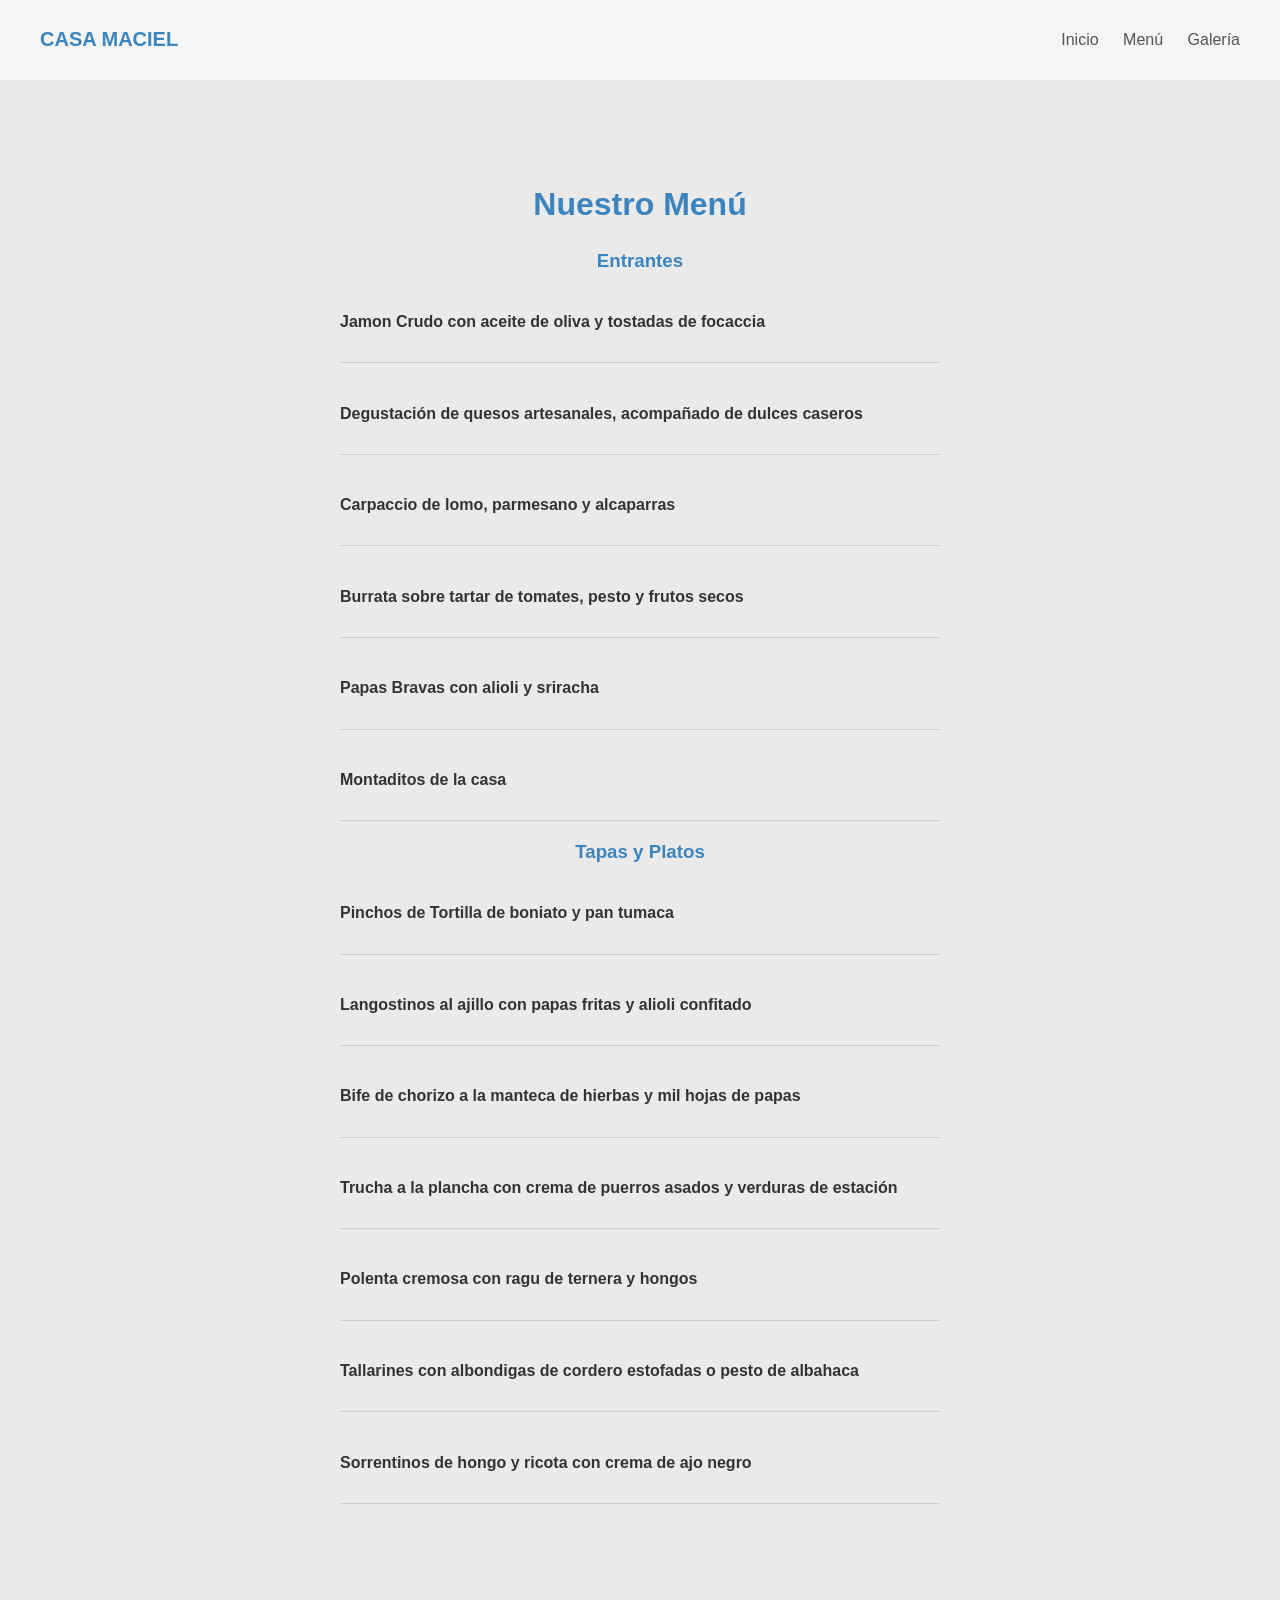
==== menu.html @ a8fbec4d "cambios color y menu" ====
<!DOCTYPE html>
<html lang="en">
<head>
    <meta charset="UTF-8">
    <meta name="viewport" content="width=device-width, initial-scale=1.0">
    <title>CasaMacielMenu</title>
    <link rel="stylesheet" href="styles.css">

</head>
<body>
  <header class="header">
    <h1 class="logo">CASA MACIEL</h1>
    <nav>
    <a href="index.html">Inicio</a>
    <a href="menu.html">Menú</a>
    <a href="index.html#galeria">Galería</a>
    </nav>
  </header>

  <section class="menu">
  <h2>Nuestro Menú</h2>
  <h3>Entrantes</h3>

  <div class="plato">
    <h4>Jamon Crudo con aceite de oliva y tostadas de focaccia</h4>
  </div>

  <div class="plato">
    <h4>Degustación de quesos artesanales, acompañado de dulces caseros</h4>
  </div>

  <div class="plato">
    <h4>Carpaccio de lomo, parmesano y alcaparras</h4>
  </div>

  <div class="plato">
    <h4>Burrata sobre tartar de tomates, pesto y frutos secos</h4>
  </div>

  <div class="plato">
    <h4>Papas Bravas con alioli y sriracha</h4>
  </div>

    <div class="plato">
    <h4>Montaditos de la casa</h4>
  </div>

  <h3>Tapas y Platos</h3>

  <div class="plato">
    <h4>Pinchos de Tortilla de boniato y pan tumaca</h4>
  </div>

  <div class="plato">
    <h4>Langostinos al ajillo con papas fritas y alioli confitado</h4>
  </div>

  <div class="plato">
    <h4>Bife de chorizo a la manteca de hierbas y mil hojas de papas</h4>
  </div>

  <div class="plato">
    <h4>Trucha a la plancha con crema de puerros asados y verduras de estación</h4>
  </div>

  <div class="plato">
    <h4>Polenta cremosa con ragu de ternera y hongos</h4>
  </div>

  <div class="plato">
    <h4>Tallarines con albondigas de cordero estofadas o pesto de albahaca</h4>
  </div>

  <div class="plato">
    <h4>Sorrentinos de hongo y ricota con crema de ajo negro</h4>
  </div>

</section>
    
</body>
</html>
---- styles.css ----
body {
  margin: 0;
  font-family: 'Segoe UI', sans-serif;
  color: #333;
  background-color: #eaeaea;
}
h2{
  color: #3c84bd;
}
/* HEADER */
.header {
  display: flex;
  justify-content: space-between;
  align-items: center;
  padding: 15px 40px;
  background: #f5f5f5;
}

.logo {
  color: #3c84bd;
  font-size: 20px;
}

.header nav a {
  margin-left: 20px;
  text-decoration: none;
  color: #555;
}

/* HERO */
.hero {
  height: 100vh;
 background-image: 
    linear-gradient(rgba(0,0,0,0.5), rgba(0,0,0,0.5)),
    url("img/hero.jpg");
  background-size: cover;
  background-position: center;

  display: flex; /* IMPORTANTE */
  align-items: center;
  justify-content: center;
}

.hero-content {
  color: white;
  text-align: center;
}
.hero-content h2{
  font-size: 70px;
}
.hero-content p {
  font-size: 30px;
  margin: 40px;
}
.hero-content button {
  padding: 15px 30px;
  font-size: 20px;
  letter-spacing: 0.5px;
  border-radius: 10px;
  background-color: #3c84bd;
  color: white;
  text-decoration: none;
  border: none;

}
/* HISTORIA */
.historia {
  background: #eaeaea;
  padding: 80px;
  text-align: center;
}

.historia h2 {
  font-size: 32px;
}

.mapa{
  text-align: center;
  background-color: #eaeaea;
  margin: 20px;
}
.mapa h2{
  font-size: 32px;
}
.mapa iframe{
  width: 900px;
  height: 700px;
  border: 0;
}
/* MENU */
.menu {
  background: #eaeaea;
  padding: 80px;
  text-align: center;
}

.menu h3 {
  color: #3c84bd;
}
.menu h2 {
  font-size: 32px;
}

.plato {
  display: flex;
  justify-content: space-between;
  max-width: 600px;
  margin: 20px auto;
  border-bottom: 1px solid #ccc;
  padding-bottom: 10px;
}

.imagenes {
  display: flex;
  gap: 20px;
  justify-content: center;
}

.imagenes img {
  width: 300px;
  border-radius: 10px;
  object-fit: cover;
}

/* CONTACTO */
.contacto {
  background: #3c84bd;
  color: white;
  padding: 80px;
  text-align: center;
}
.contacto h2 {
  color: white;
}

.galeria img {
  width: 300px;
  height: 200px;
  object-fit: cover;
  border-radius: 10px;
}

.galeria {
  display: grid;
  grid-template-columns: repeat(auto-fit, minmax(280px, 1fr));
  gap: 20px;
  padding: 20px;
}

.card {
  position: relative;
  overflow: hidden;
  border-radius: 15px;
  cursor: pointer;
}

.card img {
  width: 100%;
  height: 250px;
  object-fit: cover;
  transition: transform 0.4s ease;
}

/* efecto zoom */
.card:hover img {
  transform: scale(1.1);
}

/* overlay */
.overlay {
  position: absolute;
  bottom: 0;
  left: 0;
  width: 100%;
  height: 100%;
  background: linear-gradient(to top, rgba(0,0,0,0.7), transparent);
  color: white;
  display: flex;
  align-items: flex-end;
  padding: 15px;
  opacity: 0;
  transition: opacity 0.4s ease;
}

.card:hover .overlay {
  opacity: 1;
}

.overlay h3 {
  margin: 0;
  font-size: 18px;
}

html {
  scroll-behavior: smooth;
}
a {
  color: rgb(56, 56, 56);
  text-decoration: none;
}
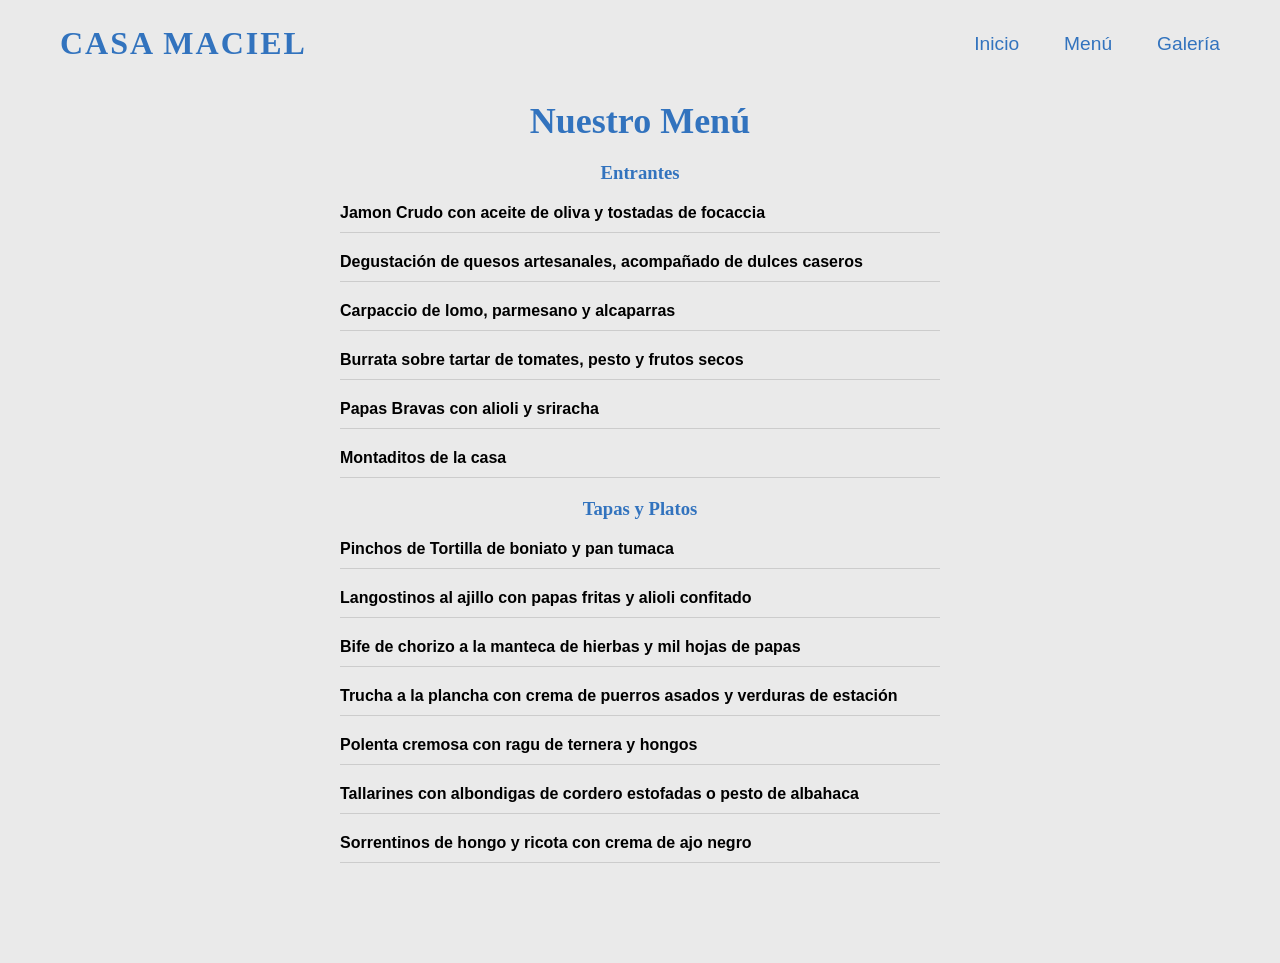
==== commit be1c0f3a: "Nuevo Hero" ====
--- a/menu.html
+++ b/menu.html
@@ -8,14 +8,15 @@
 
 </head>
 <body>
-  <header class="header">
-    <h1 class="logo">CASA MACIEL</h1>
-    <nav>
-    <a href="index.html">Inicio</a>
-    <a href="menu.html">Menú</a>
-    <a href="index.html#galeria">Galería</a>
+    <nav class="navbar">
+      <div class="logo2">CASA MACIEL</div>
+
+      <ul class="nav-links2">
+        <li><a href="index.html">Inicio</a></li>
+        <li><a href="menu.html">Menú</a></li>
+        <li><a href="index.html#galeria">Galería</a></li>
+      </ul>
     </nav>
-  </header>
 
   <section class="menu">
   <h2>Nuestro Menú</h2>
--- a/styles.css
+++ b/styles.css
@@ -1,67 +1,251 @@
-body {
-  margin: 0;
-  font-family: 'Segoe UI', sans-serif;
-  color: #333;
-  background-color: #eaeaea;
-}
+*{
+    margin:0;
+    padding:0;
+    box-sizing:border-box;
+}
+
+body{
+    background:#eaeaea;
+    font-family:'Inter', sans-serif;
+}
+
+
 h2{
-  color: #3c84bd;
-}
-/* HEADER */
-.header {
-  display: flex;
-  justify-content: space-between;
-  align-items: center;
-  padding: 15px 40px;
-  background: #f5f5f5;
-}
-
-.logo {
-  color: #3c84bd;
-  font-size: 20px;
-}
-
-.header nav a {
-  margin-left: 20px;
-  text-decoration: none;
-  color: #555;
-}
-
+  margin: 20px;
+  color: #3273be;
+  font-size: 36px;
+  font-family:'Goldenbook', serif;
+}
+h3{
+    font-family:'Goldenbook', serif;
+}
 /* HERO */
-.hero {
-  height: 100vh;
- background-image: 
-    linear-gradient(rgba(0,0,0,0.5), rgba(0,0,0,0.5)),
+
+.hero{
+    position:relative;
+    width:100%;
+    height:100vh;
+
+       background:
+    linear-gradient(
+        180deg,
+        rgba(0,0,0,0.25) 0%,
+        rgba(0,0,0,0.45) 40%,
+        rgba(0,0,0,0.75) 100%
+    ),
     url("img/hero.jpg");
-  background-size: cover;
-  background-position: center;
-
-  display: flex; /* IMPORTANTE */
-  align-items: center;
-  justify-content: center;
-}
-
-.hero-content {
-  color: white;
-  text-align: center;
-}
-.hero-content h2{
-  font-size: 70px;
-}
-.hero-content p {
-  font-size: 30px;
-  margin: 40px;
-}
-.hero-content button {
-  padding: 15px 30px;
-  font-size: 20px;
-  letter-spacing: 0.5px;
-  border-radius: 10px;
-  background-color: #3c84bd;
-  color: white;
-  text-decoration: none;
-  border: none;
-
+    background-size:cover;
+    background-position:center;
+
+    overflow:hidden;
+}
+
+
+/* OSCURECER FOTO */
+
+.overlay{
+    position:absolute;
+    inset:0;
+    background:rgba(0,0,0,0.45);
+}
+
+/* NAVBAR */
+
+.navbar{
+    position:fixed;
+    top:0;
+    left:0;
+
+    width:100%;
+
+    padding:25px 60px;
+
+    display:flex;
+    justify-content:space-between;
+    align-items:center;
+
+    z-index:1000;
+
+    transition:0.3s ease;
+
+    background:transparent;
+}
+
+/* LINKS */
+
+.nav-links a,
+.logo{
+    color:white;
+    transition:0.3s;
+    
+}
+
+/* CUANDO HACES SCROLL */
+
+.navbar.scrolled{
+    background:white;
+
+    box-shadow:0 5px 20px rgba(0,0,0,0.08);
+}
+
+/* TEXTO NEGRO */
+
+.navbar.scrolled .nav-links a,
+.navbar.scrolled .logo{
+    color:#3273be;
+}
+
+.logo{
+    color:white;
+    font-size:2rem;
+    font-weight:700;
+    letter-spacing:2px;
+    font-family:'Goldenbook', serif;
+}
+.logo2{
+    color:#3273be;
+    font-size:2rem;
+    font-weight:700;
+    letter-spacing:2px;
+    font-family:'Goldenbook', serif;
+}
+.nav-links{
+    display:flex;
+    gap:45px;
+    list-style:none;
+}
+
+.nav-links2{
+    display:flex;
+    gap:45px;
+    list-style:none;
+}
+
+.nav-links a{
+    text-decoration:none;
+    color:white;
+    font-size:1.2rem;
+    transition:0.3s;
+}
+.nav-links2 a{
+    text-decoration:none;
+    color:#3273be;
+    font-size:1.2rem;
+    transition:0.3s;
+}
+.nav-links a:hover{
+    opacity:0.7;
+}
+
+/* CONTENIDO */
+
+.hero-content{
+    position:relative;
+    z-index:2;
+
+    height:100%;
+
+    display:flex;
+    flex-direction:column;
+    justify-content:center;
+    align-items:center;
+
+    text-align:center;
+
+    padding:40px;
+}
+
+/* TITULO */
+
+.hero-content h1{
+    font-family:'Goldenbook', serif;
+    color:#ffffff;
+    font-size:7rem;
+    font-weight:650;
+    letter-spacing:5px;
+    text-shadow:
+    0 4px 20px rgba(0,0,0,0.6);
+}
+
+/* LINEA */
+
+.line-decoration{
+    display:flex;
+    align-items:center;
+    gap:20px;
+
+    color:#3273be;
+
+    margin:20px 0 35px;
+}
+
+.line-decoration span{
+    width:160px;
+    height:2px;
+    background:#3273be;
+}
+
+/* TEXTO */
+
+.hero-content p{
+    color:white;
+    font-size:2.2rem;
+    font-family:'Cormorant Garamond', serif;
+    margin-bottom:40px;
+}
+
+/* BOTON */
+
+.btn{
+    text-decoration:none;
+
+    background:#3273be;
+    color:white;
+
+    padding:18px 55px;
+    border-radius:5px;
+
+    font-size:1.3rem;
+    font-weight:500;
+
+    transition:0.3s;
+}
+
+.btn:hover{
+    transform:translateY(-3px);
+    background:#487fbf;
+}
+
+/* FEATURES */
+
+.features{
+    position:absolute;
+    bottom:55px;
+
+    width:100%;
+
+    display:flex;
+    justify-content:center;
+    gap:70px;
+
+    padding:0 40px;
+}
+
+.feature{
+    color:white;
+    text-align:center;
+    max-width:180px;
+}
+
+.icon{
+    font-size:2.5rem;
+    margin-bottom:18px;
+}
+
+.feature h3{
+    font-size:1.2rem;
+    font-weight:400;
+    line-height:1.6;
 }
 /* HISTORIA */
 .historia {
@@ -70,18 +254,14 @@
   text-align: center;
 }
 
-.historia h2 {
-  font-size: 32px;
-}
+
 
 .mapa{
   text-align: center;
   background-color: #eaeaea;
   margin: 20px;
 }
-.mapa h2{
-  font-size: 32px;
-}
+
 .mapa iframe{
   width: 900px;
   height: 700px;
@@ -95,11 +275,9 @@
 }
 
 .menu h3 {
-  color: #3c84bd;
-}
-.menu h2 {
-  font-size: 32px;
-}
+  color: #3273be;
+}
+
 
 .plato {
   display: flex;
@@ -197,4 +375,63 @@
 a {
   color: rgb(56, 56, 56);
   text-decoration: none;
-}+}
+  @media(max-width:1100px){
+  
+      .hero{
+          height:auto;
+          min-height:100vh;
+      }
+  
+      .hero-content h1{
+          font-size:4rem;
+      }
+  
+      .hero-content p{
+          font-size:1.7rem;
+      }
+  
+      .features{
+          position:relative;
+          margin-top:80px;
+  
+          flex-wrap:wrap;
+          gap:40px;
+  
+          bottom:auto;
+      }
+  
+  }
+  
+  @media(max-width:700px){
+  
+      body{
+          padding:15px;
+      }
+  
+      .navbar{
+          flex-direction:column;
+          gap:20px;
+      }
+  
+      .nav-links{
+          gap:20px;
+      }
+  
+      .hero-content h1{
+          font-size:2.8rem;
+      }
+  
+      .line-decoration span{
+          width:70px;
+      }
+  
+      .hero-content p{
+          font-size:1.3rem;
+      }
+  
+      .btn{
+          padding:14px 35px;
+          font-size:1rem;
+      }
+    }
